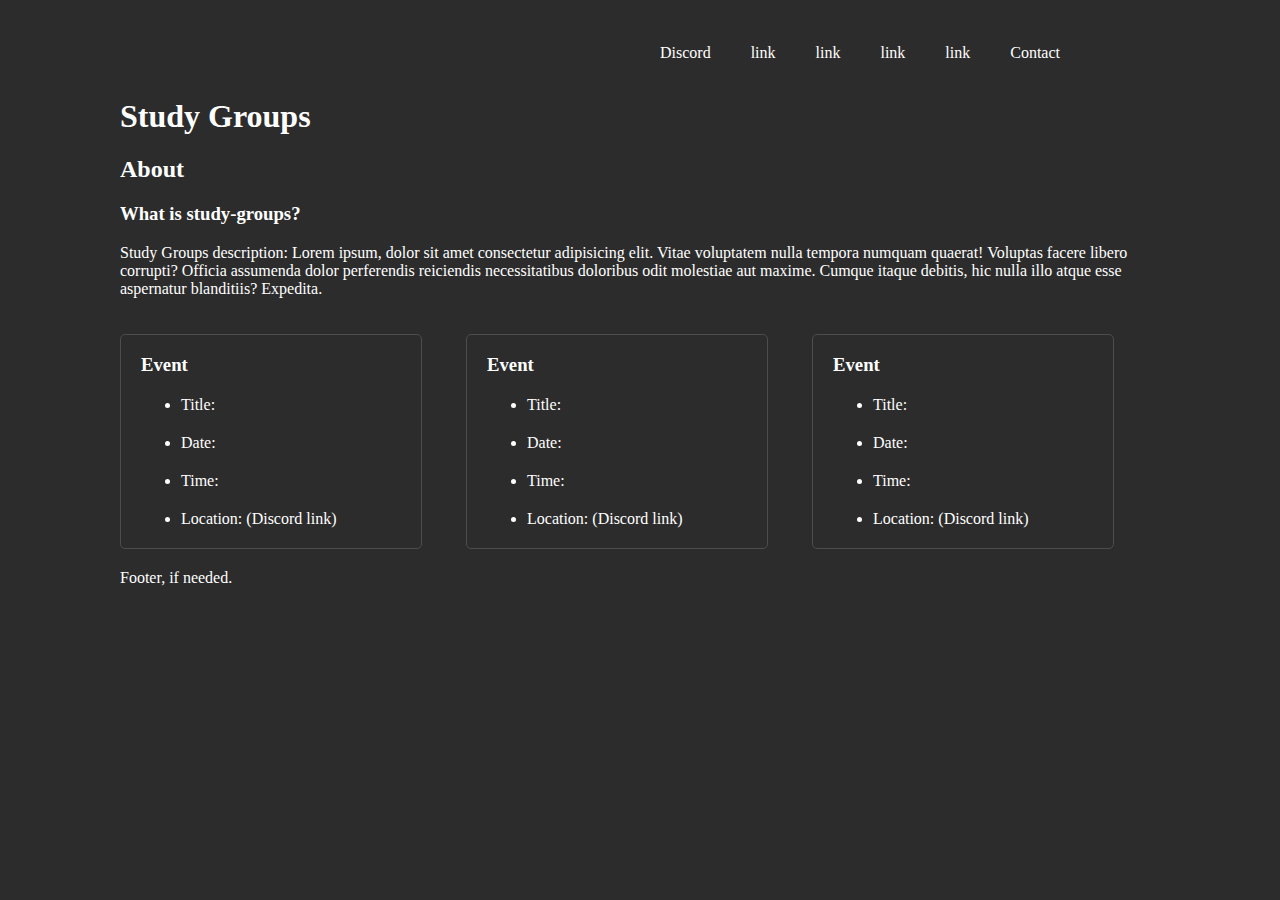
==== index.html @ 6312639a "intial commit" ====
<!DOCTYPE html>
<html lang="en">
<head>
  <meta charset="UTF-8">
  <meta name="viewport" content="width=device-width, initial-scale=1.0">
  <title>Study Groups Main Page</title>
  <style>
    body {
      color: #fff;
      background: rgb(44, 44, 44);
      max-width: 1200px;
      margin-left: 100px;
      margin-right: 100px;
    }
    .nav {
      display: flex;
      list-style-type: none;
      float: right;
      margin-right: 100px;
    
    }
    li {
      margin: 20px;
    }
    .page-title {
      margin-top: 100px;
      clear: both;
    }
    .events {
      display: inline-block;
      border: 1px solid rgb(78, 77, 77);
      width: 300px;
      margin: 20px;
      border-radius: 5px;
    
    }
    h1, h2, h3, p {
      margin-left: 20px;
    }
    footer {
      margin-left: 20px;
    }
    </style>
    </head>

    <body>
    <section >
      <ul class="nav">
        <li>Discord</li>
        <li>link</li>
        <li>link</li>
        <li>link</li>
        <li>link</li>
        <li>Contact</li>
      </ul>
    </section>
<header class="page-title">
  <h1>Study Groups</h1>
<section>
  <h2>About</h2>
  <h3>What is study-groups?</h3>
  <p>Study Groups description: Lorem ipsum, dolor sit amet consectetur adipisicing elit. Vitae voluptatem nulla tempora numquam quaerat! Voluptas facere libero corrupti? Officia assumenda dolor perferendis reiciendis necessitatibus doloribus odit molestiae aut maxime. Cumque itaque debitis, hic nulla illo atque esse aspernatur blanditiis? Expedita.</p>
</section>
</header>
<main>
  <container class="events">
    <h3>Event</h3>
      <ul>
        <li>Title:</li>
        <li>Date:</li>
        <li>Time:</li>
        <li>Location: (Discord link)</li>
      </ul>
  </container>
  <container class="events">
    <h3>Event</h3>
      <ul>
        <li>Title:</li>
        <li>Date:</li>
        <li>Time:</li>
        <li>Location: (Discord link)</li>
      </ul>
  </container>
  <container class="events">
    <h3>Event</h3>
      <ul>
        <li>Title:</li>
        <li>Date:</li>
        <li>Time:</li>
        <li>Location: (Discord link)</li>
      </ul>
  </container>
</main>

<footer>
  Footer, if needed.
</footer>
  

</body>
</html>
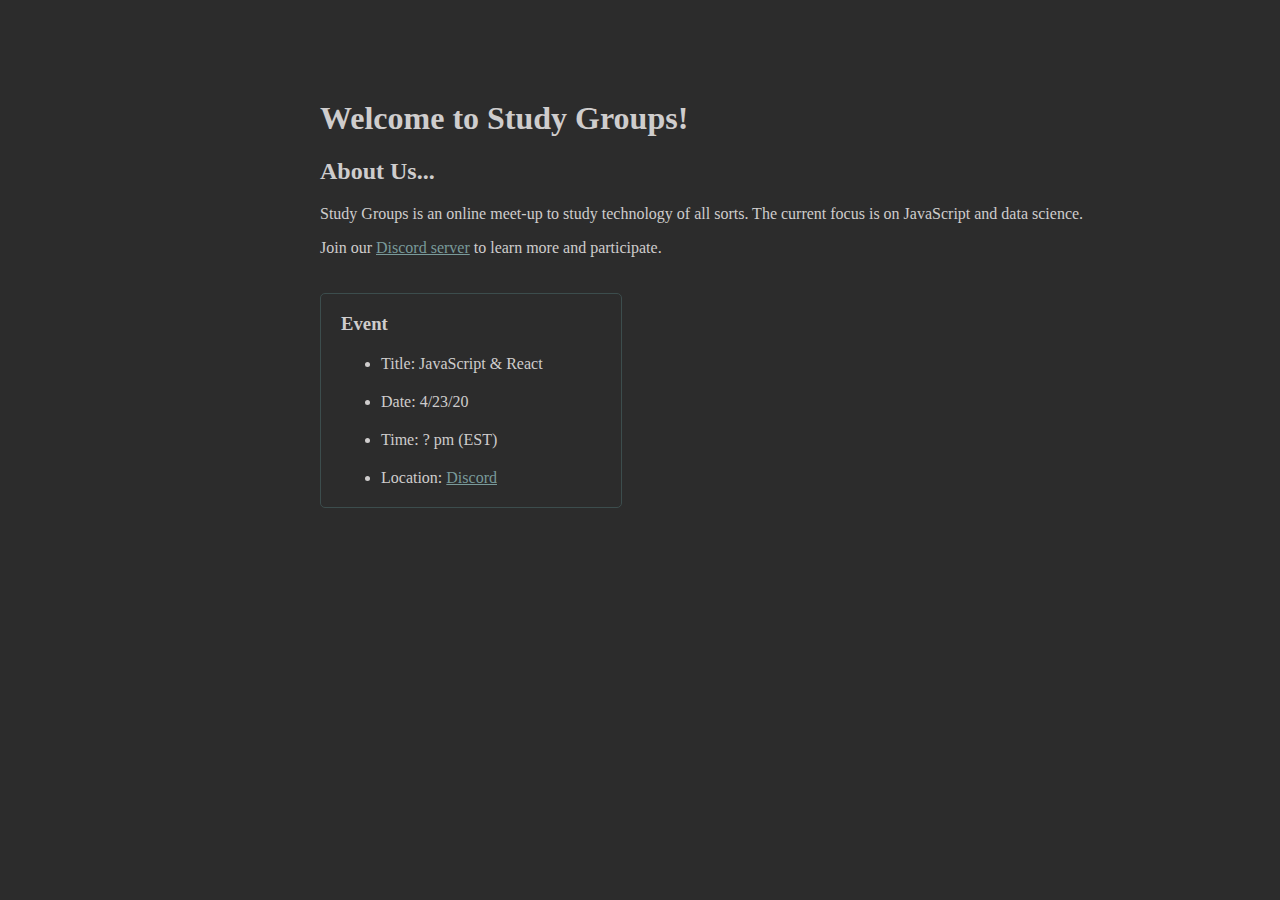
==== commit e81f002f: "Minor modifications to content." ====
--- a/index.html
+++ b/index.html
@@ -5,18 +5,24 @@
   <meta name="viewport" content="width=device-width, initial-scale=1.0">
   <title>Study Groups Main Page</title>
   <style>
+    a {
+     color:rgb(121, 154, 154);
+    }
+    a:hover {
+      color:rgb(124, 211, 182);
+    }
     body {
-      color: #fff;
+      color: rgb(207, 205, 205);
       background: rgb(44, 44, 44);
-      max-width: 1200px;
-      margin-left: 100px;
+      max-width: 960px;
+      margin-left: 300px;
       margin-right: 100px;
     }
     .nav {
       display: flex;
       list-style-type: none;
       float: right;
-      margin-right: 100px;
+      margin-right: 50px;
     
     }
     li {
@@ -28,7 +34,7 @@
     }
     .events {
       display: inline-block;
-      border: 1px solid rgb(78, 77, 77);
+      border: 1px solid rgb(60, 77, 77);
       width: 300px;
       margin: 20px;
       border-radius: 5px;
@@ -44,7 +50,7 @@
     </head>
 
     <body>
-    <section >
+    <!-- <section >
       <ul class="nav">
         <li>Discord</li>
         <li>link</li>
@@ -53,47 +59,33 @@
         <li>link</li>
         <li>Contact</li>
       </ul>
-    </section>
+    </section> -->
 <header class="page-title">
-  <h1>Study Groups</h1>
+  <h1>Welcome to Study Groups!</h1>
 <section>
-  <h2>About</h2>
-  <h3>What is study-groups?</h3>
-  <p>Study Groups description: Lorem ipsum, dolor sit amet consectetur adipisicing elit. Vitae voluptatem nulla tempora numquam quaerat! Voluptas facere libero corrupti? Officia assumenda dolor perferendis reiciendis necessitatibus doloribus odit molestiae aut maxime. Cumque itaque debitis, hic nulla illo atque esse aspernatur blanditiis? Expedita.</p>
+  <h2>About Us...</h2>
+  <h3></h3>
+  <p>Study Groups is an online meet-up to study technology of all sorts. 
+  The current focus is on JavaScript and data science.  
+  </p>
+  <p>Join our <a href="https://discord.gg/bPvheDd">Discord server</a> to learn more and participate.</p>
 </section>
 </header>
 <main>
+ <!--  -->
   <container class="events">
     <h3>Event</h3>
       <ul>
-        <li>Title:</li>
-        <li>Date:</li>
-        <li>Time:</li>
-        <li>Location: (Discord link)</li>
-      </ul>
-  </container>
-  <container class="events">
-    <h3>Event</h3>
-      <ul>
-        <li>Title:</li>
-        <li>Date:</li>
-        <li>Time:</li>
-        <li>Location: (Discord link)</li>
-      </ul>
-  </container>
-  <container class="events">
-    <h3>Event</h3>
-      <ul>
-        <li>Title:</li>
-        <li>Date:</li>
-        <li>Time:</li>
-        <li>Location: (Discord link)</li>
+        <li>Title: JavaScript & React</li>
+        <li>Date: 4/23/20</li>
+        <li>Time: ? pm (EST)</li>
+        <li>Location: <a href="https://discord.gg/bPvheDd">Discord</a></li>
       </ul>
   </container>
 </main>
 
 <footer>
-  Footer, if needed.
+  <!-- Footer, if needed. -->
 </footer>
   
 
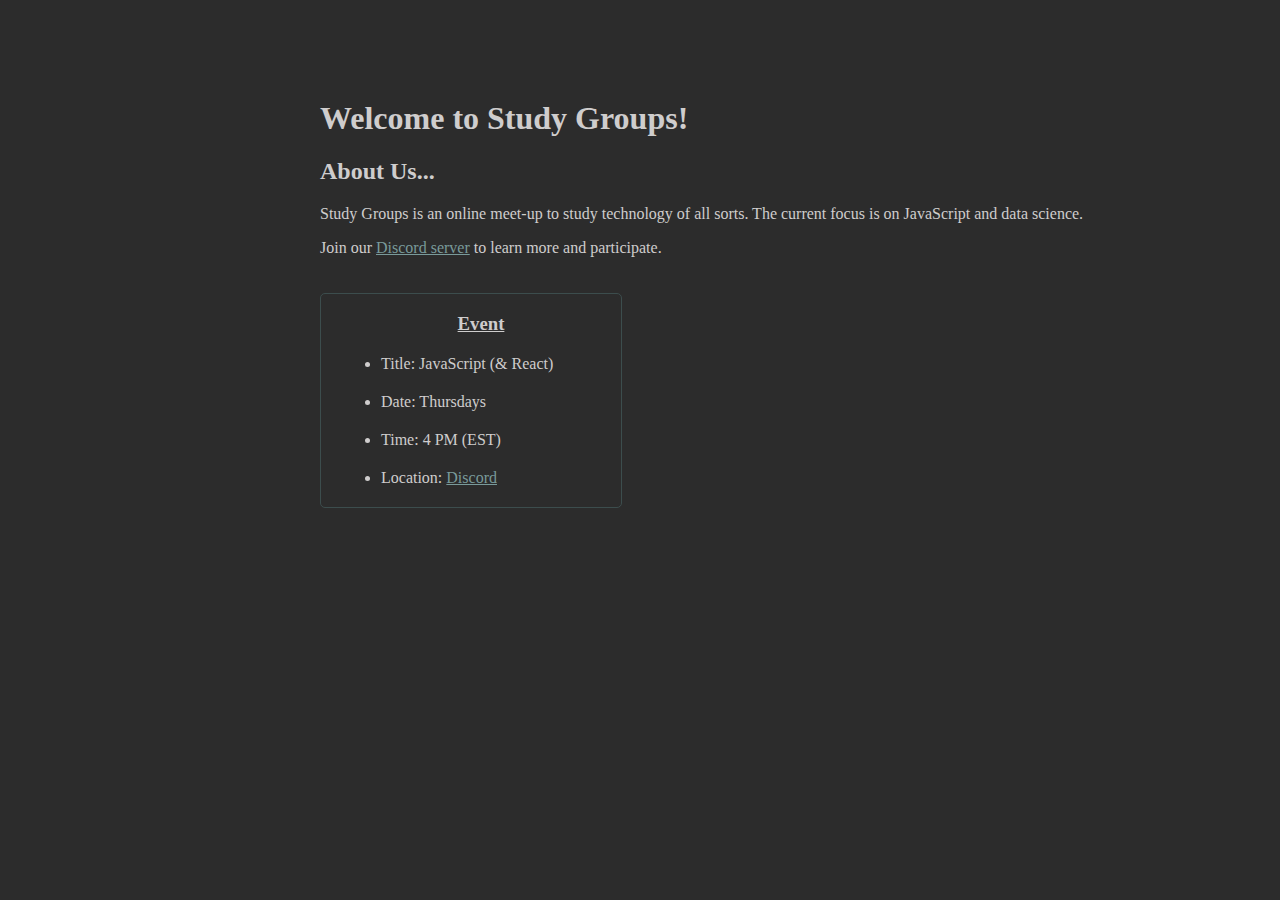
==== commit aff0221d: "Minor update." ====
--- a/index.html
+++ b/index.html
@@ -24,6 +24,11 @@
       float: right;
       margin-right: 50px;
     
+    }
+    h3 {
+      text-align: center;  
+      text-decoration: underline;
+      
     }
     li {
       margin: 20px;
@@ -76,9 +81,9 @@
   <container class="events">
     <h3>Event</h3>
       <ul>
-        <li>Title: JavaScript & React</li>
-        <li>Date: 4/23/20</li>
-        <li>Time: ? pm (EST)</li>
+        <li>Title: JavaScript (& React)</li>
+        <li>Date: Thursdays</li>
+        <li>Time: 4 PM (EST)</li>
         <li>Location: <a href="https://discord.gg/bPvheDd">Discord</a></li>
       </ul>
   </container>
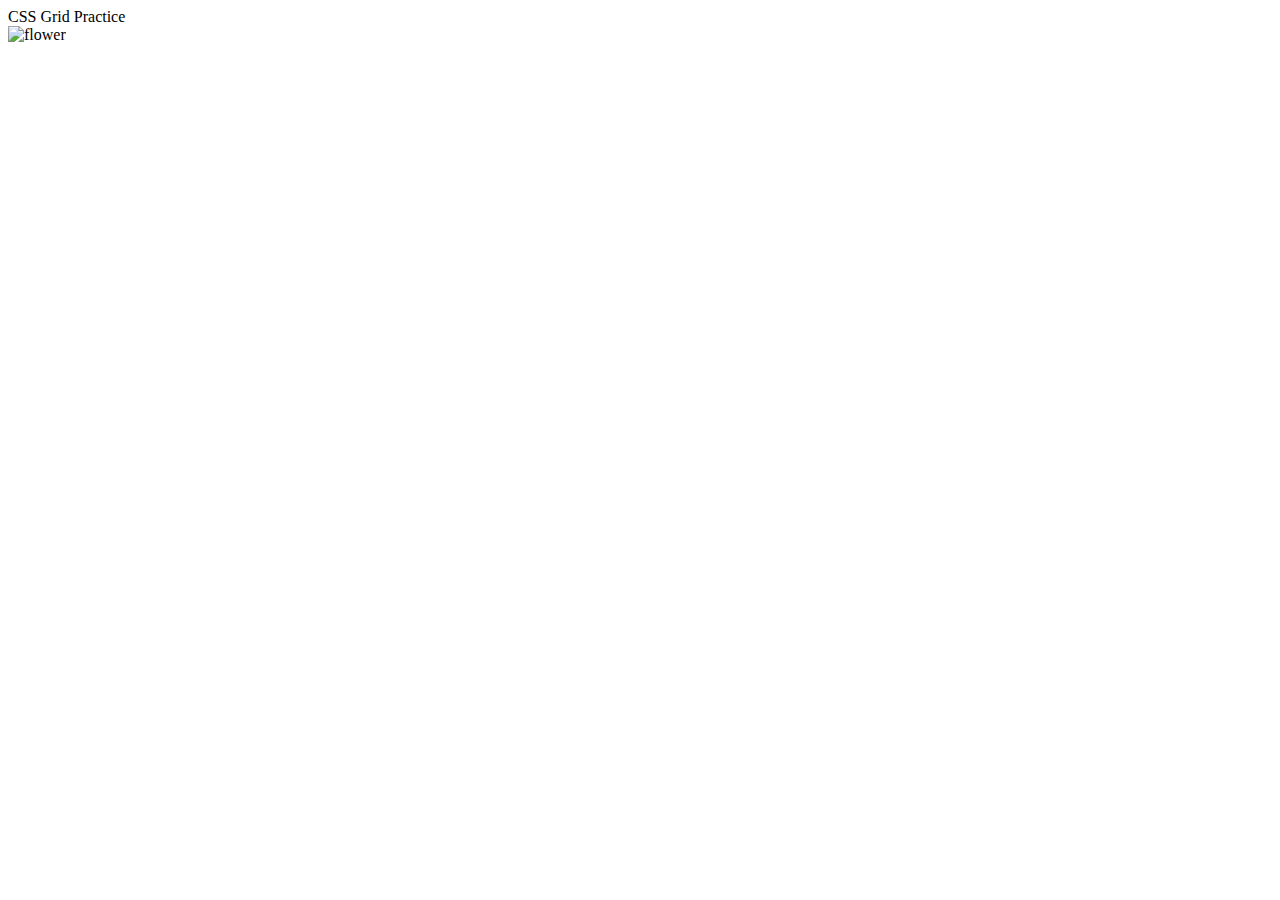
==== commit 34cb91cd: "adding beginning of grid experiment." ====
--- a/index.html
+++ b/index.html
@@ -3,96 +3,29 @@
 <head>
   <meta charset="UTF-8">
   <meta name="viewport" content="width=device-width, initial-scale=1.0">
-  <title>Study Groups Main Page</title>
-  <style>
-    a {
-     color:rgb(121, 154, 154);
-    }
-    a:hover {
-      color:rgb(124, 211, 182);
-    }
-    body {
-      color: rgb(207, 205, 205);
-      background: rgb(44, 44, 44);
-      max-width: 960px;
-      margin-left: 300px;
-      margin-right: 100px;
-    }
-    .nav {
-      display: flex;
-      list-style-type: none;
-      float: right;
-      margin-right: 50px;
+  <meta http-equiv="X-UA-Compatible" content="ie=edge">
+  <script src="https://kit.fontawesome.com/35878de880.js" crossorigin="anonymous"></script>
+  <link href="https://fonts.googleapis.com/css?family=Poppins|Roboto&display=swap" rel="stylesheet">
+  <link href="https://fonts.googleapis.com/css2?family=Indie+Flower&display=swap" rel="stylesheet">
+  <link rel="stylesheet" href="stylesheet.css">
+  <title>CSS Grid Practice</title>
+</head>
+<body>
+  <header class="header">
+    CSS Grid Practice
+  </header>
+  <div class="container">
+    <div class="row1a-drk"></div>
+    <div class="row1b-drk">
+      <img id="flower" src="/images/IMG_4536.jpg" alt="flower">
+    </div>
+    <div class="row2a-lgt"></div>
+    <div class="row2b-lgt"></div>
+    <div class="row3a-drk"></div>
+    <div class="row3b-drk"></div>
+    <div class="row4a-lgt"></div>
+    <div class="row4b-lgt"></div>
     
-    }
-    h3 {
-      text-align: center;  
-      text-decoration: underline;
-      
-    }
-    li {
-      margin: 20px;
-    }
-    .page-title {
-      margin-top: 100px;
-      clear: both;
-    }
-    .events {
-      display: inline-block;
-      border: 1px solid rgb(60, 77, 77);
-      width: 300px;
-      margin: 20px;
-      border-radius: 5px;
-    
-    }
-    h1, h2, h3, p {
-      margin-left: 20px;
-    }
-    footer {
-      margin-left: 20px;
-    }
-    </style>
-    </head>
-
-    <body>
-    <!-- <section >
-      <ul class="nav">
-        <li>Discord</li>
-        <li>link</li>
-        <li>link</li>
-        <li>link</li>
-        <li>link</li>
-        <li>Contact</li>
-      </ul>
-    </section> -->
-<header class="page-title">
-  <h1>Welcome to Study Groups!</h1>
-<section>
-  <h2>About Us...</h2>
-  <h3></h3>
-  <p>Study Groups is an online meet-up to study technology of all sorts. 
-  The current focus is on JavaScript and data science.  
-  </p>
-  <p>Join our <a href="https://discord.gg/bPvheDd">Discord server</a> to learn more and participate.</p>
-</section>
-</header>
-<main>
- <!--  -->
-  <container class="events">
-    <h3>Event</h3>
-      <ul>
-        <li>Title: JavaScript (& React)</li>
-        <li>Date: Thursdays</li>
-        <li>Time: 4 PM (EST)</li>
-        <li>Location: <a href="https://discord.gg/bPvheDd">Discord</a></li>
-      </ul>
-  </container>
-</main>
-
-<footer>
-  <!-- Footer, if needed. -->
-</footer>
-  
-
+  </div>
 </body>
 </html>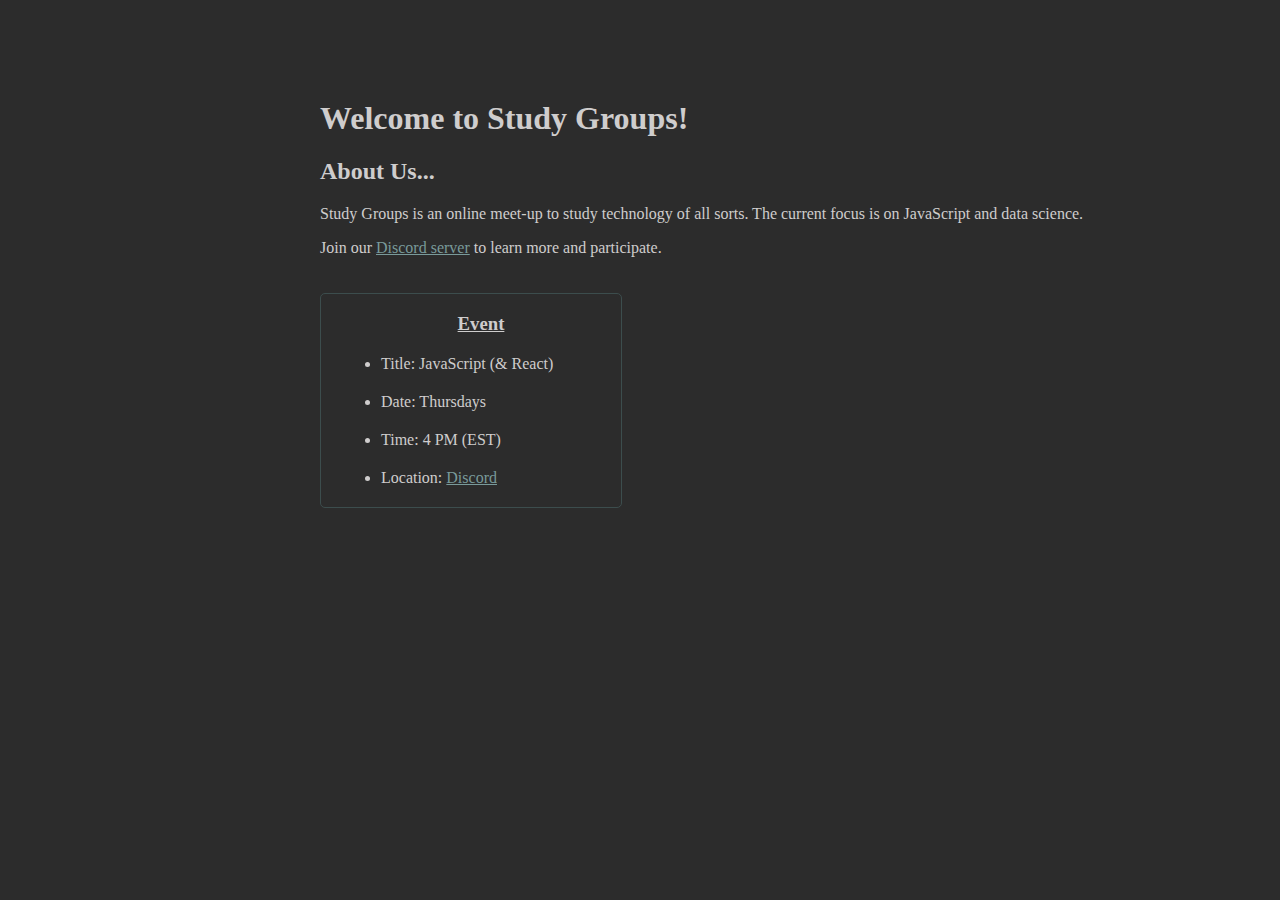
==== commit d5230ea4: "Adds investigations and original index.html file." ====
--- a/index.html
+++ b/index.html
@@ -3,29 +3,96 @@
 <head>
   <meta charset="UTF-8">
   <meta name="viewport" content="width=device-width, initial-scale=1.0">
-  <meta http-equiv="X-UA-Compatible" content="ie=edge">
-  <script src="https://kit.fontawesome.com/35878de880.js" crossorigin="anonymous"></script>
-  <link href="https://fonts.googleapis.com/css?family=Poppins|Roboto&display=swap" rel="stylesheet">
-  <link href="https://fonts.googleapis.com/css2?family=Indie+Flower&display=swap" rel="stylesheet">
-  <link rel="stylesheet" href="stylesheet.css">
-  <title>CSS Grid Practice</title>
-</head>
-<body>
-  <header class="header">
-    CSS Grid Practice
-  </header>
-  <div class="container">
-    <div class="row1a-drk"></div>
-    <div class="row1b-drk">
-      <img id="flower" src="/images/IMG_4536.jpg" alt="flower">
-    </div>
-    <div class="row2a-lgt"></div>
-    <div class="row2b-lgt"></div>
-    <div class="row3a-drk"></div>
-    <div class="row3b-drk"></div>
-    <div class="row4a-lgt"></div>
-    <div class="row4b-lgt"></div>
+  <title>Study Groups Main Page</title>
+  <style>
+    a {
+     color:rgb(121, 154, 154);
+    }
+    a:hover {
+      color:rgb(124, 211, 182);
+    }
+    body {
+      color: rgb(207, 205, 205);
+      background: rgb(44, 44, 44);
+      max-width: 960px;
+      margin-left: 300px;
+      margin-right: 100px;
+    }
+    .nav {
+      display: flex;
+      list-style-type: none;
+      float: right;
+      margin-right: 50px;
     
-  </div>
+    }
+    h3 {
+      text-align: center;  
+      text-decoration: underline;
+      
+    }
+    li {
+      margin: 20px;
+    }
+    .page-title {
+      margin-top: 100px;
+      clear: both;
+    }
+    .events {
+      display: inline-block;
+      border: 1px solid rgb(60, 77, 77);
+      width: 300px;
+      margin: 20px;
+      border-radius: 5px;
+    
+    }
+    h1, h2, h3, p {
+      margin-left: 20px;
+    }
+    footer {
+      margin-left: 20px;
+    }
+    </style>
+    </head>
+
+    <body>
+    <!-- <section >
+      <ul class="nav">
+        <li>Discord</li>
+        <li>link</li>
+        <li>link</li>
+        <li>link</li>
+        <li>link</li>
+        <li>Contact</li>
+      </ul>
+    </section> -->
+<header class="page-title">
+  <h1>Welcome to Study Groups!</h1>
+<section>
+  <h2>About Us...</h2>
+  <h3></h3>
+  <p>Study Groups is an online meet-up to study technology of all sorts. 
+  The current focus is on JavaScript and data science.  
+  </p>
+  <p>Join our <a href="https://discord.gg/bPvheDd">Discord server</a> to learn more and participate.</p>
+</section>
+</header>
+<main>
+ <!--  -->
+  <container class="events">
+    <h3>Event</h3>
+      <ul>
+        <li>Title: JavaScript (& React)</li>
+        <li>Date: Thursdays</li>
+        <li>Time: 4 PM (EST)</li>
+        <li>Location: <a href="https://discord.gg/bPvheDd">Discord</a></li>
+      </ul>
+  </container>
+</main>
+
+<footer>
+  <!-- Footer, if needed. -->
+</footer>
+  
+
 </body>
 </html>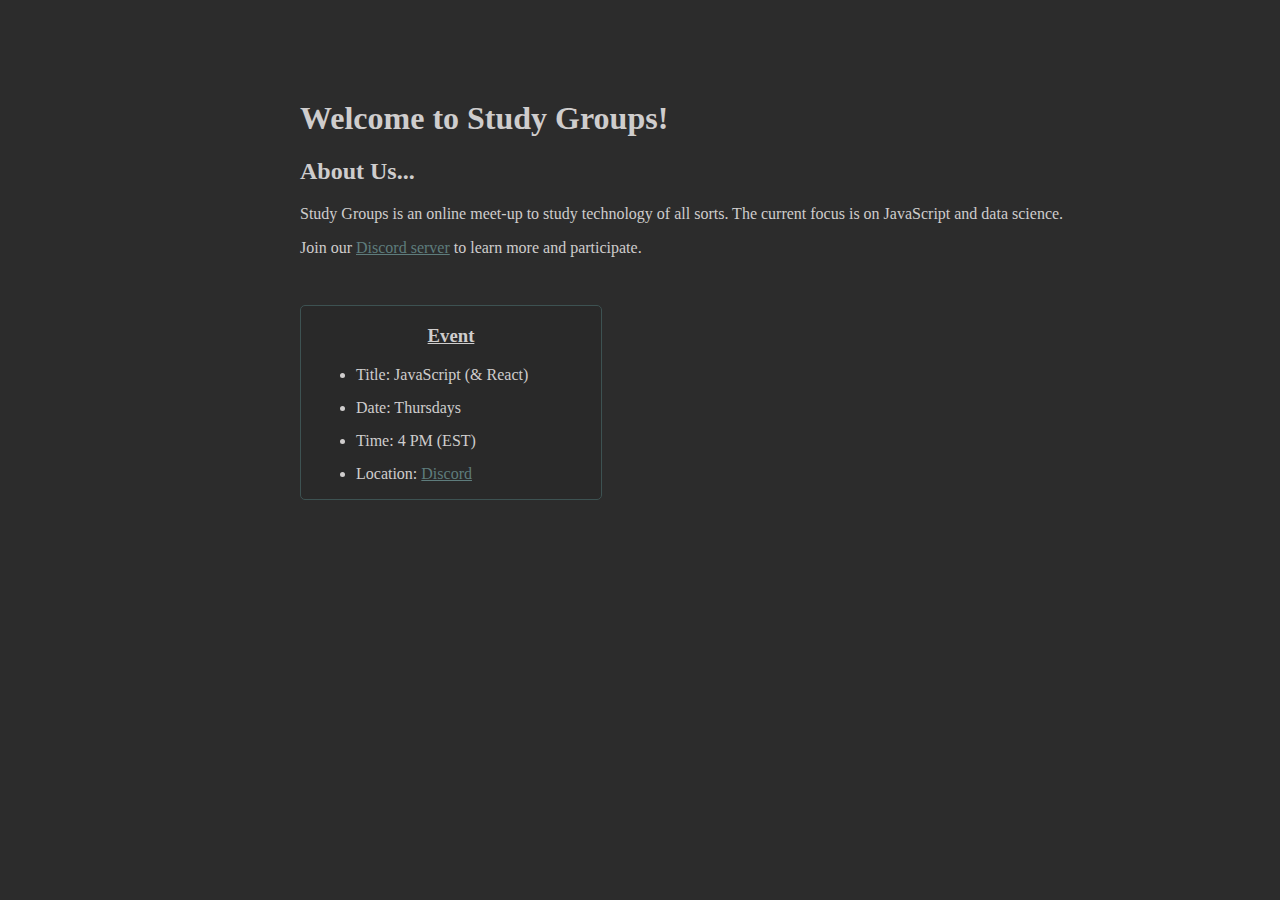
==== commit 4c528a33: "Minor css adjustment." ====
--- a/index.html
+++ b/index.html
@@ -6,14 +6,14 @@
   <title>Study Groups Main Page</title>
   <style>
     a {
-     color:rgb(121, 154, 154);
+     color:#5e7c7c;
     }
     a:hover {
-      color:rgb(124, 211, 182);
+      color:#5e7c7c;
     }
     body {
       color: rgb(207, 205, 205);
-      background: rgb(44, 44, 44);
+      background: #2c2c2c;
       max-width: 960px;
       margin-left: 300px;
       margin-right: 100px;
@@ -31,7 +31,7 @@
       
     }
     li {
-      margin: 20px;
+      margin: 15px;
     }
     .page-title {
       margin-top: 100px;
@@ -39,14 +39,12 @@
     }
     .events {
       display: inline-block;
-      border: 1px solid rgb(60, 77, 77);
+      background: hsl(0, 0%, 16%);
+      border: 1px solid #3d5252;
       width: 300px;
-      margin: 20px;
       border-radius: 5px;
+      margin-top: 2em;
     
-    }
-    h1, h2, h3, p {
-      margin-left: 20px;
     }
     footer {
       margin-left: 20px;
